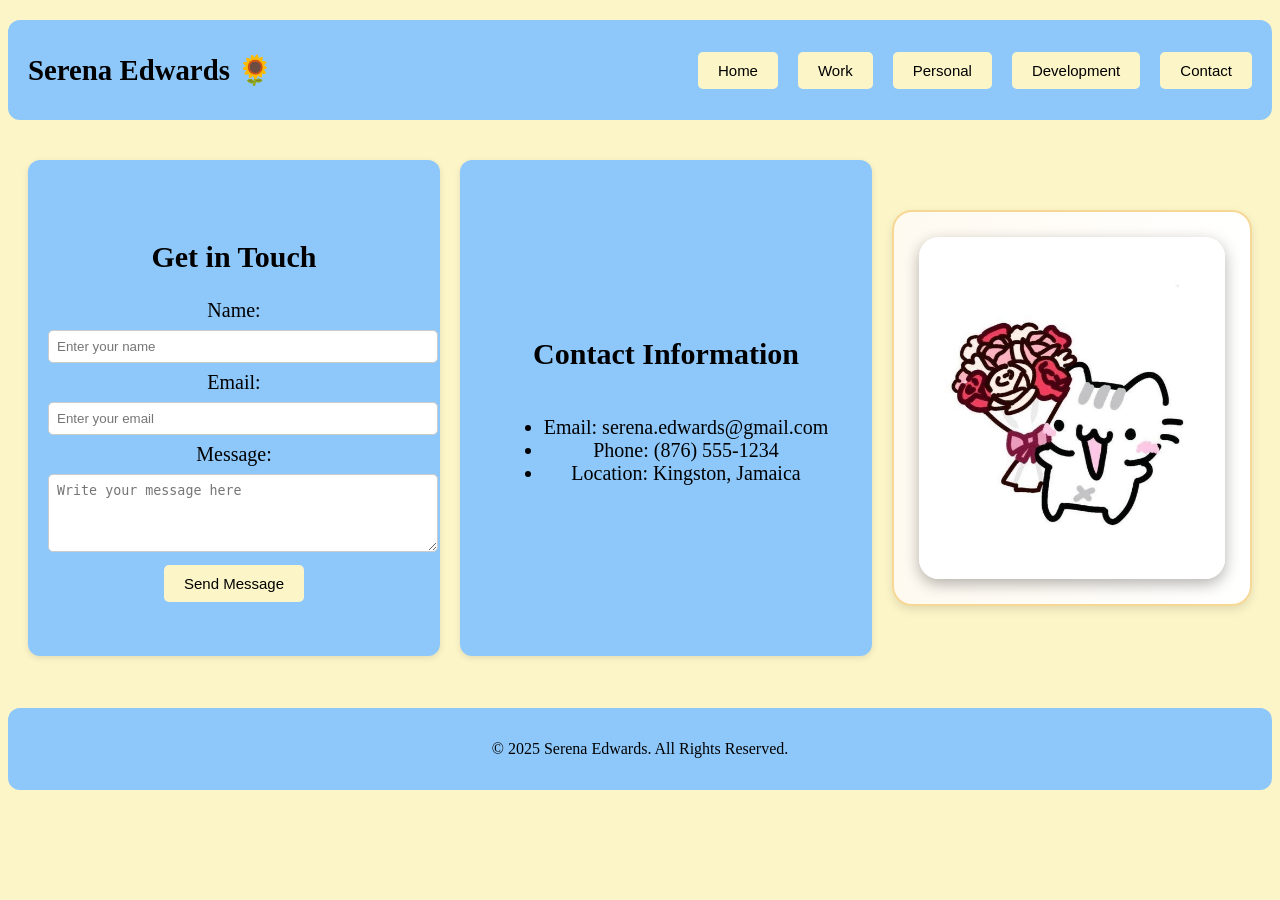
==== contact.html @ f98c2e28 "Add files via upload" ====
<!--
Name: Serena Edwards
ID: 2306227
Lecturer: Ms. Christine Anuli
Module Name: Web Programming
Occurrence: UM2
Day and Time: Thursday 1pm to 3pm
-->

<!DOCTYPE html>
<html lang="en">
  <head>
    <meta charset="UTF-8">
    <meta name="viewport" content="width=device-width, initial-scale=1.0">
    <title>Contact - Serena Edwards</title>
    <link rel="stylesheet" href="style.css">
    </head>
    
    <body>
         <!--Header-->
        <header>
        <h1> Serena Edwards 🌻</h1>
        <nav>
        <ul>
            <li><a href="index.html"><button>Home</button></a></li>
          <li><a href="work.html"><button>Work</button></a></li>
          <li><a href="personal.html"><button>Personal</button></a></li>
          <li><a href="development.html"><button>Development</button></a></li>
          <li><a href="contact.html"><button>Contact</button></a></li>
        </ul>
      </nav>
    </header>

    <!--Main content-->
    <main class="contact-container">
      <!--Contact Form Section-->
      <section class="contact-form">
        <h2>Get in Touch</h2>
        <form>
          <label for="name">Name:</label>
          <input type="text" id="name" placeholder="Enter your name" required>

          <label for="email">Email:</label>
          <input type="email" id="email" placeholder="Enter your email" required>

          <label for="message">Message:</label>
          <textarea id="message" rows="4" placeholder="Write your message here"></textarea>

          <button type="submit">Send Message</button>
        </form>
      </section>

      <!--Contact Info & Favorites-->
      <section class="contact-info">
        <h2>Contact Information</h2>
        <ul>
          <li>Email: serena.edwards@gmail.com</li>
          <li>Phone: (876) 555-1234</li>
          <li>Location: Kingston, Jamaica</li>
        </ul>

      </section>

      <div class="image-showcase">
  <img src="cat.jpeg" alt="cat">
</div>


    </main>

    <!--Footer-->
    <footer>
      <p>&copy; 2025 Serena Edwards. All Rights Reserved.</p>
    </footer>
  </body>
</html>
---- style.css ----
/*  Name: Serena Edwards
    ID: 2306227
    Lecturer: Ms. Christine Anuli
    Module Name: Web Programming
    Occurrence: UM2
    Day and Time: Thursday 1pm to 3pm---  */

/*CSS Variables*/
:root {
 --main-color: rgb(252,245,200,100); /*yellow*/
 --accent-color: rgb(142,200,250,67); /*blue*/
 --text-color: #000000;
 --font-main: 'inter';
}

header {
    display: flex;
    align-items: center; /* vertically center the items */
    justify-content: space-between; /* puts space between h1 and nav */
    padding: 10px 20px;
    background-color: var(--accent-color);
    margin: 20px 0;
    border-radius: 12px;
    position: sticky;
    top: 0;
    height: 80px;
}

.logo {
  width: 120px;
  height: auto;
}

button {
  background-color: var(--main-color);
  padding: 10px 20px; /* Top/Bottom and Left/Right padding */
  border: none; /* Remove default border */
  border-radius: 5px;
  font-size: 15px; /* Text size */
  cursor: pointer; /* Cursor changes on hover */

  a:hover {
    color: white;
  }
}

/* Hover effect */
button:hover {
  background-color: #13a8ed;
}

/* Active effect when clicking */
button:active {
  background-color: #226aad;
}

header h1 {
    margin: 0; /* remove default margin */
    font-size: 1.8rem;
}

header nav ul {
    display: flex;
    list-style: none;
    margin: 0;
    padding: 0;
    gap: 20px; /* space between links */
}

header nav ul li a {
    text-decoration: none;
    color: rgb(0, 0, 0); 
    font-weight: 500;
}


section {
    display: flex;
    flex-direction: column; 
    justify-content: center;
    align-items: center;
    padding: 2rem;
    text-align: center;
    font-size: 20px;
}

.circular-img {
    width: 250px;       /* adjust size as needed */
    height: 250px;      /* make width = height for perfect circle */
    border-radius: 50%; /* makes it circular */
    object-fit: cover;  /* ensures image fills circle without distortion */
}

.about-container p{
    color: black;
    background-color: var(--accent-color);
    width: 500px;
    height: 100px;
    border-radius: 12px;
    margin: 20px 0;
    padding: 50px;
}

body {
    font-family: var(--font-main);
    color: var(--text-color);
    background-color: var(--main-color);
}

footer {
    background-color: var(--accent-color);
    color: black;
    text-align: center;
    padding: 1rem;
    margin-top: 2rem;
    border-radius: 12px;
}

/*PAGE 2 --- Work Page*/
/*Text and Image beside each other*/
.work-flex-container {
    display: flex;              /* side-by-side layout */
    align-items: flex-start;    /* align at the top */
    gap: 20px;                  /* space between text and image */
    flex-wrap: wrap;            /* wrap on smaller screens */
}

.work-text {
    flex: 1;                    /* text takes available space */
    min-width: 250px;           /* prevents text from shrinking too much */
    background-color: var(--accent-color);
    border-radius: 12px;
    margin: 20px 0;
    padding: 30px;              /* adjust padding so text fits nicely */
}

.imgWork-container {
    flex: 0 0 40%;              /* image container takes 40% width */
    text-align: center;         
}

.imgWork-container img {
    width: 100%;                /* image fills container width */
    height: auto;               /* keeps aspect ratio */
    border-radius: 12px;
}

/* Resume */
.resume-container {
    border-radius: 12px;
}

.statements-container {
    background-color: var(--accent-color);
    border: 2px solid #ddd;
    border-radius: 12px;
    padding: 20px;
    margin: 20px auto;
    max-width: 600px;
}

/*Personal Page*/
/* Bookmark link styling */
.bookmark-container {
  text-align: center;
  margin: 40px 0;
}

.back-top {
  text-decoration: none;
  background-color: #cddce5;
  padding: 10px 15px;
  border-radius: 8px;
  transition: background-color 0.3s ease;
}

.back-top:hover {
  background-color: var(--accent-color);
}

.hobbies-wrapper {
    display: flex;              /* side by side layout */
    justify-content: center;    /* center horizontally */
    gap: 20px;                  /* space between cards */
    flex-wrap: wrap;            /* stack on smaller screens */
    margin: 20px auto;
}

.hobby-card {
    display: flex;
    flex-direction: column;     /* image on top, text below */
    align-items: center;       
    background-color: var(--accent-color);
    border-radius: 12px;
    padding: 20px;
    width: 400px;               /* consistent card width */
    box-sizing: border-box;
}

.hobby-card img {
    width: 100%;                /* image fills card width */
    height: auto;               /* maintain aspect ratio */
    border-radius: 12px;
    margin-bottom: 10px;        /* space between image and text */
}

.hobby-card p {
    text-align: center;         
}

/* Movies section*/
.card {
  color: white;
  flex: 1 1 150px;
  background-color: #0e125a;
  padding: 15px;
  border-radius: 10px;
  text-align: center;
  transition: transform 0.3s ease; /* Animation */
}

.card:hover {
  transform: scale(1.05);
}

/* Hero Section Container */
.hero-container {
  display: flex;
  align-items: center;
  justify-content: center;
  flex-wrap: wrap;
  gap: 20px;
  padding: 30px;
  background: rgb(224, 227, 44);
}

.hero-picture img {
   width: 100%;                /* image fills container width */
   height: auto;               /* keeps aspect ratio */
   border-radius: 12px;
}

.hero-text {
  flex: 1;                    /* text takes available space */
    min-width: 250px;         /* ensures text doesn't get too small */
    background-color: var(--accent-color);
    width: 300px;
    border-radius: 12px;
    margin: 20px 0;
    padding: 50px;
}

a {  /*affects all links on page*/
    color: black;
    text-decoration: underline;
    font-weight: bold;
}
a:hover {
    color: rgb(224, 101, 235);

}

/*AI Business Container*/
.report-container {
    align-items: center;        /* center content */
    background-color: var(--accent-color);
    border-radius: 12px;
}

.reportText {                   
    border-radius: 12px;
    margin: 20px 0;
    padding: 50px;
}

.reportImage img {
  width: 80%;               
  height: auto;             
  border-radius: 12px;
}

/*Development page*/

/* Section styling */
#development {
  width: 90%;
  max-width: 900px;
  margin: 50px auto;
  padding: 20px;
  background: linear-gradient(135deg, #fffaf0, #ffffff);
  border-radius: 15px;
  box-shadow: 0 6px 20px rgba(0,0,0,0.1);
  transition: transform 0.3s ease, box-shadow 0.3s ease;
} 

/* Animate on load */
#development {
  animation: fadeInUp 1s ease-out;
}

/* Section headings */
#development h2 {
  text-align: center;
  font-size: 2em;
  color: #2c3e50;
  font-family: "Poppins", sans-serif;
  margin-bottom: 30px;
  text-shadow: 1px 1px 2px rgba(0,0,0,0.1);
}

#development h3 {
  color: #004d7a;
  margin-top: 20px;
  margin-bottom: 10px;
  font-family: "Poppins", sans-serif;
}

/* Paragraphs styling */
#development p {
  font-family: "Open Sans", sans-serif;
  line-height: 1.6;
  color: #333;
  margin-bottom: 15px;
  padding-left: 10px;
  border-left: 3px solid #f7d794;
}

/* Hover effect for the whole section */
#development:hover {
  transform: scale(1.01);
  box-shadow: 0 12px 30px rgba(0,0,0,0.15);
}

/* Subtle fade-in animation */
@keyframes fadeInUp {
  0% {
    opacity: 0;
    transform: translateY(30px);
  }
  100% {
    opacity: 1;
    transform: translateY(0);
  }
}

/*Contact Page*/

/* Main layout using Flexbox */
.contact-container {
  display: flex;
  flex-wrap: wrap;
  justify-content: space-around;
  padding: 20px;
  gap: 20px;
}

/* Contact form and info cards */
.contact-form, .contact-info {
  flex: 1 1 300px;
  background-color: var(--accent-color);
  padding: 20px;
  border-radius: 12px;
  box-shadow: 0 2px 6px rgba(0,0,0,0.1);
}

/* Input fields */
input, textarea {
  width: 100%;
  margin: 8px 0;
  padding: 8px;
  border-radius: 5px;
  border: 1px solid #ccc;
}

/* Responsive layout */
@media (max-width: 768px) {
  .contact-container {
    flex-direction: column;
  }
  header {
    flex-direction: column;
    text-align: center;
  }
}

/* Picture Showcase Section */
.image-showcase {
  display: flex;
  flex-direction: row;
  align-items: center;
  justify-content: center;
  background: linear-gradient(to right, #fffaf0, #ffffff);
  border: 2px solid #f7d794;
  border-radius: 20px;
  box-shadow: 0 4px 10px rgba(0,0,0,0.1);
  padding: 25px;
  margin: 50px auto;
  width: 25%;
  max-width: 600px;
  text-align: center;
  transition: transform 0.3s ease, box-shadow 0.3s ease;
}

.image-showcase:hover {
  transform: scale(1.02);
  box-shadow: 0 10px 20px rgba(0,0,0,0.2);
}

.image-showcase img {
  width: 100%;
  height: auto;
  border-radius: 20px;
  box-shadow: 0 5px 15px rgba(0,0,0,0.3);
  transition: transform 0.5s ease, filter 0.5s ease;
}

/* Cool hover effects */
.image-showcase img:hover {
  transform: scale(1.05);
  filter: brightness(1.1) saturate(1.2);
}
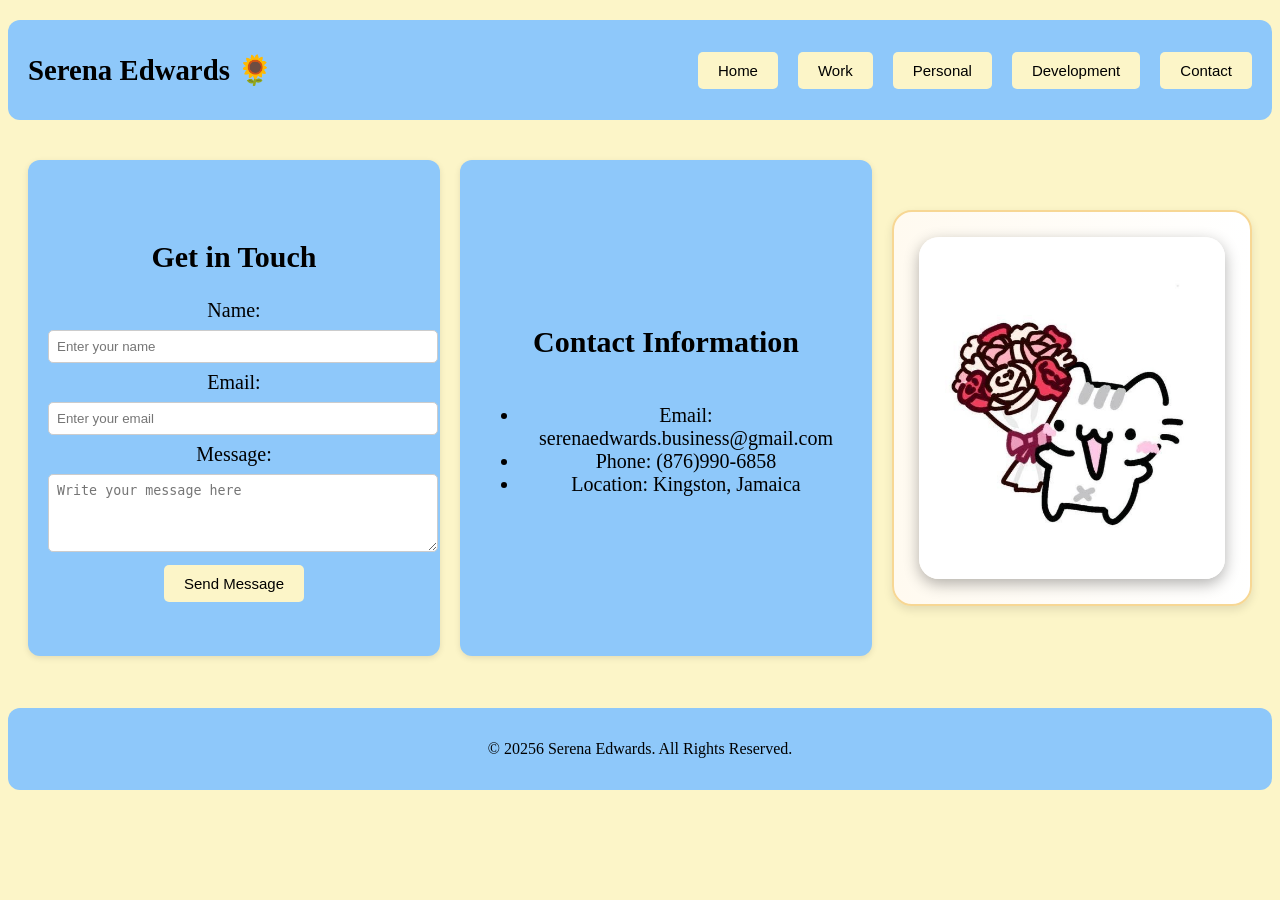
==== commit 90037f01: "Update contact.html" ====
--- a/contact.html
+++ b/contact.html
@@ -1,10 +1,5 @@
 <!--
 Name: Serena Edwards
-ID: 2306227
-Lecturer: Ms. Christine Anuli
-Module Name: Web Programming
-Occurrence: UM2
-Day and Time: Thursday 1pm to 3pm
 -->
 
 <!DOCTYPE html>
@@ -54,8 +49,8 @@
       <section class="contact-info">
         <h2>Contact Information</h2>
         <ul>
-          <li>Email: serena.edwards@gmail.com</li>
-          <li>Phone: (876) 555-1234</li>
+          <li>Email: serenaedwards.business@gmail.com</li>
+          <li>Phone: (876)990-6858 </li>
           <li>Location: Kingston, Jamaica</li>
         </ul>
 
@@ -70,7 +65,7 @@
 
     <!--Footer-->
     <footer>
-      <p>&copy; 2025 Serena Edwards. All Rights Reserved.</p>
+      <p>&copy; 20256 Serena Edwards. All Rights Reserved.</p>
     </footer>
   </body>
 </html>
--- a/style.css
+++ b/style.css
@@ -1,10 +1,5 @@
 
-/*  Name: Serena Edwards
-    ID: 2306227
-    Lecturer: Ms. Christine Anuli
-    Module Name: Web Programming
-    Occurrence: UM2
-    Day and Time: Thursday 1pm to 3pm---  */
+/*  Name: Serena Edwards*/
 
 /*CSS Variables*/
 :root {
@@ -92,14 +87,13 @@
     object-fit: cover;  /* ensures image fills circle without distortion */
 }
 
-.about-container p{
-    color: black;
-    background-color: var(--accent-color);
-    width: 500px;
-    height: 100px;
-    border-radius: 12px;
-    margin: 20px 0;
-    padding: 50px;
+.about-container {
+ width: 550px;
+ height: 200px;
+ background-color: var(--accent-color);
+ border-radius: 10px;
+ margin: 20px 0;
+ padding: 50px;
 }
 
 body {
@@ -147,18 +141,34 @@
 }
 
 /* Resume */
+
 .resume-container {
-    border-radius: 12px;
-}
-
+    width: 650px;
+    margin: 0 auto;
+    text-align: center;
+}
+
+.resume-container img {
+    width: 100%;
+    height: auto;
+    display: block;
+}
+
+.resume-container h3 {
+    margin-top: 15px;
+    margin-bottom: 0;
+}
+
+/* Vision and Mission */
 .statements-container {
     background-color: var(--accent-color);
     border: 2px solid #ddd;
     border-radius: 12px;
     padding: 20px;
-    margin: 20px auto;
+    margin: 18px auto 20px;
     max-width: 600px;
 }
+
 
 /*Personal Page*/
 /* Bookmark link styling */
@@ -419,4 +429,4 @@
 .image-showcase img:hover {
   transform: scale(1.05);
   filter: brightness(1.1) saturate(1.2);
-}+}
